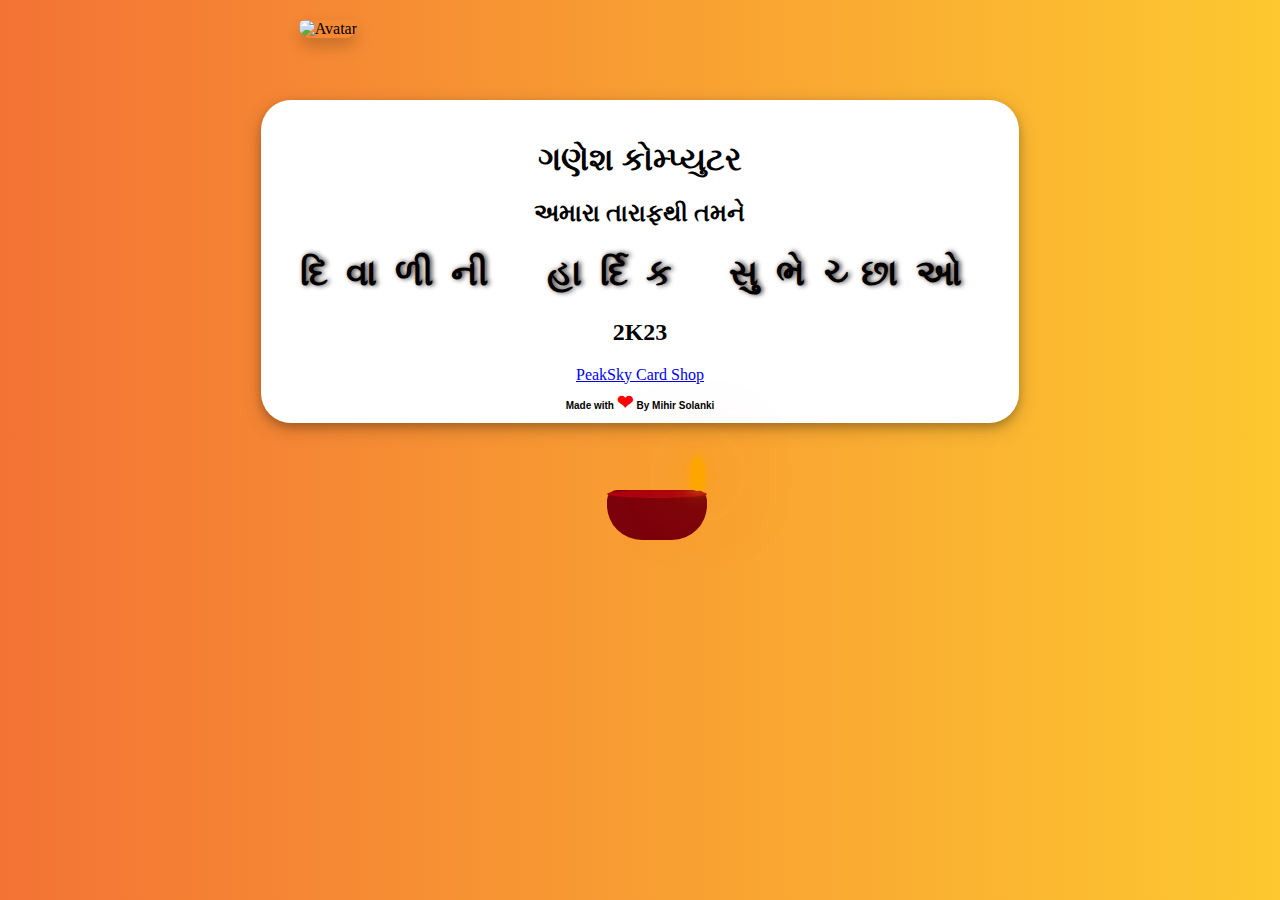
==== index.html @ fbfa71fe "diwali card" ====
<!DOCTYPE html>
<html lang="en">
<head>
    <meta charset="UTF-8">
    <meta http-equiv="X-UA-Compatible" content="IE=edge">
    <meta name="viewport" content="width=device-width, initial-scale=1.0">
    <title>ગણેશ કોમ્પ્યુટર</title>
    <link rel="stylesheet" href="diwali.css">
</head>
<body>
    <div class="cont">
<div class="card">
  <img src="https://cdn.pixabay.com/photo/2021/10/27/02/11/diwali-banner-6745457__480.png" alt="Avatar">
  <div class="container">
    <div class="cake">
        <div class="candle">
             <div class="flame"></div>
         </div>
     </div>
    <h1><b>ગણેશ કોમ્પ્યુટર</b></h1> 
    <h2>અમારા તારાફથી તમને</h2>
    <h1 class="ml15">
        <span class="word"> દિવાળીની </span>
        <span class="word">હાર્દિક સુભેચ્છાઓ</span>
      </h1>
      <h2>2K23</h2>

      <a href="https://wa.me/c/919054702608" target="_main">PeakSky Card Shop</a>
      <h1 class="credit">Made with <span style="color:red;font-size:20px;">❤</span> By <a  href="https://www.learningrobo.com/">Mihir Solanki</a></h1>
      

  </div>
</div>
</div>
 
<script src="https://cdnjs.cloudflare.com/ajax/libs/animejs/2.0.2/anime.min.js"></script>
<script src="diwali.js"> 
</script>
</body>
</html>
---- diwali.css ----
body{
    background: #FDC830;
    background: -webkit-linear-gradient(to right, #F37335, #FDC830);
    background: linear-gradient(to right, #F37335, #FDC830); 
    font-family: 'Edu TAS Beginner', cursive;
    }
    .cont{
    display: flex;
    flex-direction: column;
    align-items: center;
    justify-content: center;
    align-content: center;
    margin:100px auto 10px auto;
    width:100%;
    
    }
   .card {
    box-shadow: 0 4px 8px 0 rgba(0, 0, 0, 0.2), 0 6px 20px 0 rgba(0, 0, 0, 0.19);
    transition: 0.3s;
    width:60%;
    justify-content: center;
    align-content: center;
    border-radius: 30px;
    background-color: #fff;
    
    }
    .card > img{
    width: 90%;
    height:300px;
    border-radius:15px 15px 30px 30px;
    box-shadow: 0 8px 16px 0 rgba(0,0,0,0.2);
    margin: 0 5%;
    top:-80px;
    position: relative;
    }
    
    
    .container {
    padding: 2px 16px;
    text-align: center;
    color:#000
    }
    @media screen and (max-width:900px) {
    .card{
    width:100%
    }
    }
    
    .cake {
    position:absolute;
    width: 250px;
    height: 200px;
    top: 50%;
    left: 50%;
    margin-top: -70px;
    margin-left: -125px;
    }
    
    .cake > * {
    position: absolute;
    }
    .candle {
    background-color: #7B020B;
    width: 100px;
    height: 50px;
    border-radius: 8px / 4px;
    border-top-left-radius:10px;
    border-top-right-radius:10px;
    border-bottom-left-radius:35px;
    border-bottom-right-radius:35px;
    bottom: 40px;
    left: 40%;
    margin-left: -8px;
    z-index: 10;
    }
    .candle:before {
    content: "";
    position: absolute;
    top: 0;
    left: 0;
    width: 100px;
    height: 8px;
    border-radius: 50%;
    background-color: #ad030f;
    }
    
    .flame {
    position: absolute;
    background-color: orange;
    width: 15px;
    height: 35px;
    border-radius: 10px 10px 10px 10px / 25px 25px 10px 10px;
    top: -34px;
    left: 90%;
    margin-left: -7.5px;
    z-index: 10;
    box-shadow: 0 0 10px rgba(255, 165, 0, 0.5), 0 0 20px rgba(255, 165, 0, 0.5), 0 0 60px rgba(255, 165, 0, 0.5), 0 0 80px rgba(255, 165, 0, 0.5);
    transform-origin: 50% 90%;
    animation: flicker 1s ease-in-out alternate infinite;
    }
    
    @keyframes flicker {
    0% {
    transform: skewX(5deg);
    box-shadow: 0 0 10px rgba(255, 165, 0, 0.2), 0 0 20px rgba(255, 165, 0, 0.2), 0 0 60px rgba(255, 165, 0, 0.2), 0 0 80px rgba(255, 165, 0, 0.2);
    }
    25% {
    transform: skewX(-5deg);
    box-shadow: 0 0 10px rgba(255, 165, 0, 0.5), 0 0 20px rgba(255, 165, 0, 0.5), 0 0 60px rgba(255, 165, 0, 0.5), 0 0 80px rgba(255, 165, 0, 0.5);
    }
    50% {
    transform: skewX(10deg);
    box-shadow: 0 0 10px rgba(255, 165, 0, 0.3), 0 0 20px rgba(255, 165, 0, 0.3), 0 0 60px rgba(255, 165, 0, 0.3), 0 0 80px rgba(255, 165, 0, 0.3);
    }
    75% {
    transform: skewX(-10deg);
    box-shadow: 0 0 10px rgba(255, 165, 0, 0.4), 0 0 20px rgba(255, 165, 0, 0.4), 0 0 60px rgba(255, 165, 0, 0.4), 0 0 80px rgba(255, 165, 0, 0.4);
    }
    100% {
    transform: skewX(5deg);
    box-shadow: 0 0 10px rgba(255, 165, 0, 0.5), 0 0 20px rgba(255, 165, 0, 0.5), 0 0 60px rgba(255, 165, 0, 0.5), 0 0 80px rgba(255, 165, 0, 0.5);
    }
    }
    .ml15 {
    font-weight: 800;
    font-size: 2.8em;
    text-transform: uppercase;
    letter-spacing: 0.5em;
    text-shadow: 2px 0px 5px rgba(15,6,4,0.87);
    font-family: monospace;
    }
    
    .ml15 .word {
    display: inline-block;
    line-height: 1em;
    }
    img:hover {
        animation: shake 0.5s infinite;
    }
    
    @keyframes shake {
        0% {
            transform: translate(1px, 1px) rotate(0deg);
        }
        10% {
            transform: translate(-1px, -2px) rotate(-1deg);
        }
        20% {
            transform: translate(-3px, 0px) rotate(1deg);
        }
        30% {
            transform: translate(3px, 2px) rotate(0deg);
        }
        40% {
            transform: translate(1px, -1px) rotate(1deg);
        }
        50% {
            transform: translate(-1px, 2px) rotate(-1deg);
        }
        60% {
            transform: translate(-3px, 1px) rotate(0deg);
        }
        70% {
            transform: translate(3px, 1px) rotate(-1deg);
        }
        80% {
            transform: translate(-1px, -1px) rotate(1deg);
        }
        90% {
            transform: translate(1px, 2px) rotate(0deg);
        }
        100% {
            transform: translate(1px, -2px) rotate(0deg);
        }
    }
    
    .credit a{
        text-decoration: none;
        color: #000;
        font-weight: 900;
      }
      
      .credit {
          font-family: Verdana, Geneva, Tahoma, sans-serif;
          font-size: 10px;
      }
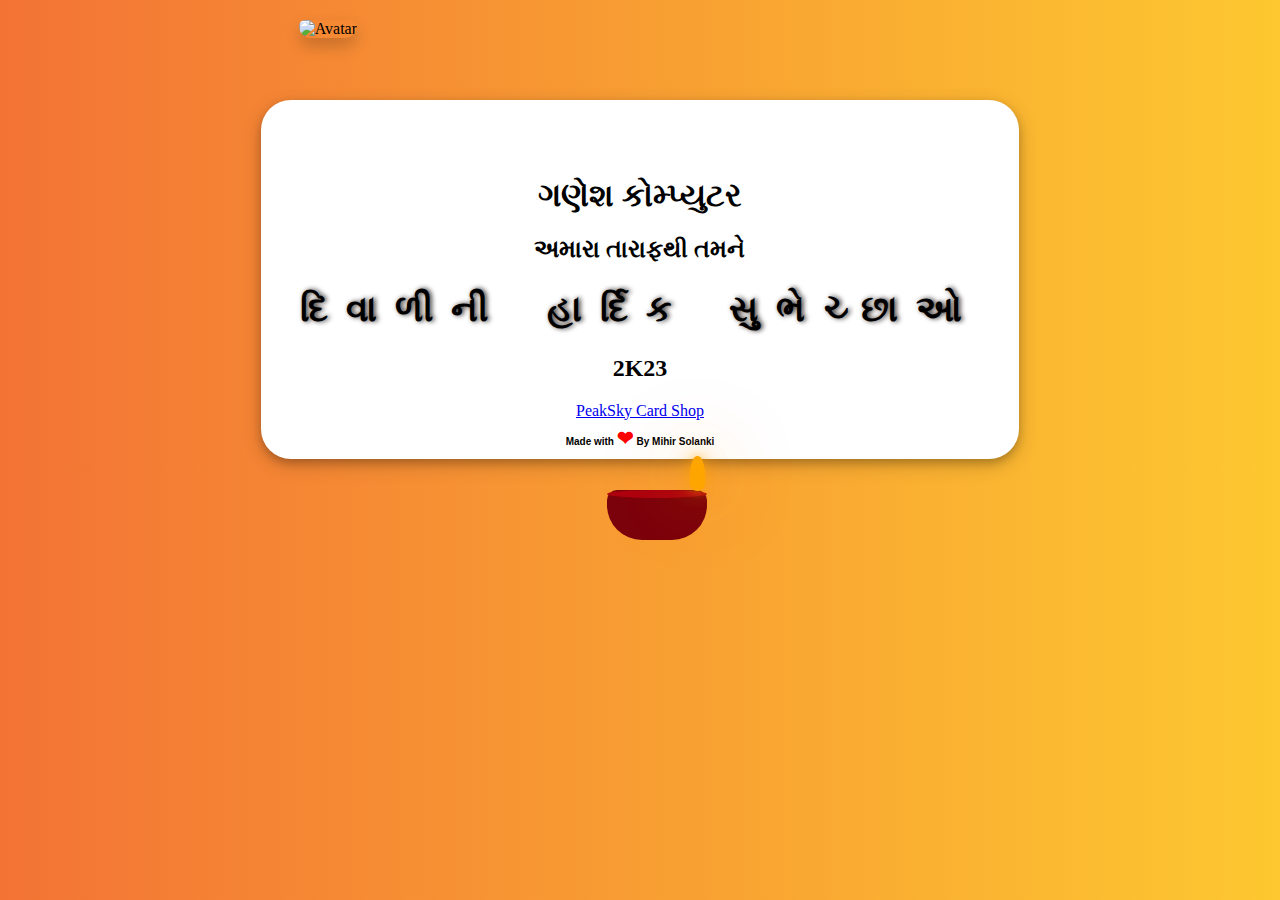
==== commit a6de8955: "Update index.html" ====
--- a/index.html
+++ b/index.html
@@ -17,6 +17,7 @@
              <div class="flame"></div>
          </div>
      </div>
+      <br></br>
     <h1><b>ગણેશ કોમ્પ્યુટર</b></h1> 
     <h2>અમારા તારાફથી તમને</h2>
     <h1 class="ml15">
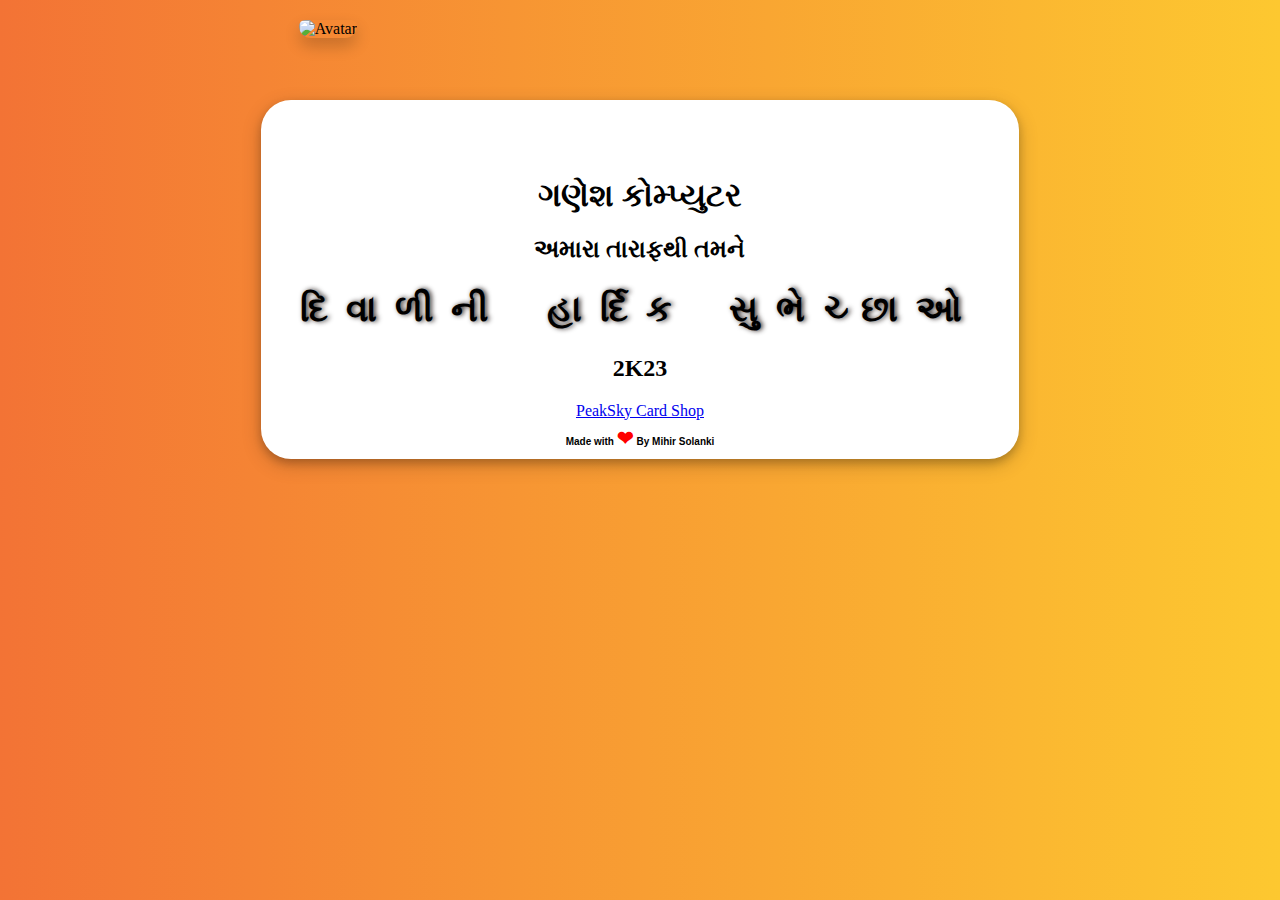
==== commit 7ea174f1: "Update index.html" ====
--- a/index.html
+++ b/index.html
@@ -12,11 +12,6 @@
 <div class="card">
   <img src="https://cdn.pixabay.com/photo/2021/10/27/02/11/diwali-banner-6745457__480.png" alt="Avatar">
   <div class="container">
-    <div class="cake">
-        <div class="candle">
-             <div class="flame"></div>
-         </div>
-     </div>
       <br></br>
     <h1><b>ગણેશ કોમ્પ્યુટર</b></h1> 
     <h2>અમારા તારાફથી તમને</h2>
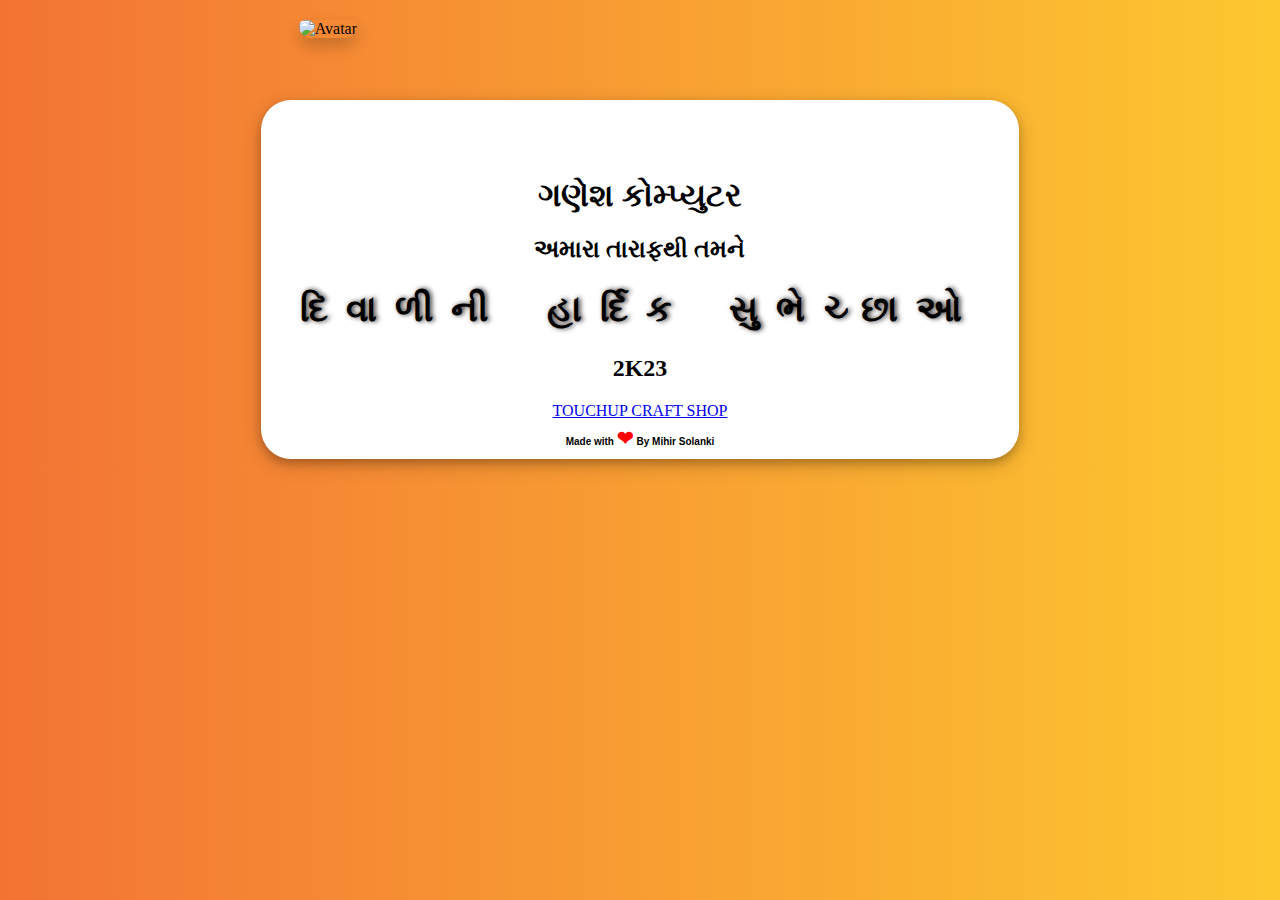
==== commit 633aca8b: "Update index.html" ====
--- a/index.html
+++ b/index.html
@@ -21,7 +21,7 @@
       </h1>
       <h2>2K23</h2>
 
-      <a href="https://wa.me/c/919054702608" target="_main">PeakSky Card Shop</a>
+      <a href="https://wa.me/c/919054702608" target="_main">TOUCHUP CRAFT SHOP</a>
       <h1 class="credit">Made with <span style="color:red;font-size:20px;">❤</span> By <a  href="https://www.learningrobo.com/">Mihir Solanki</a></h1>
       
 
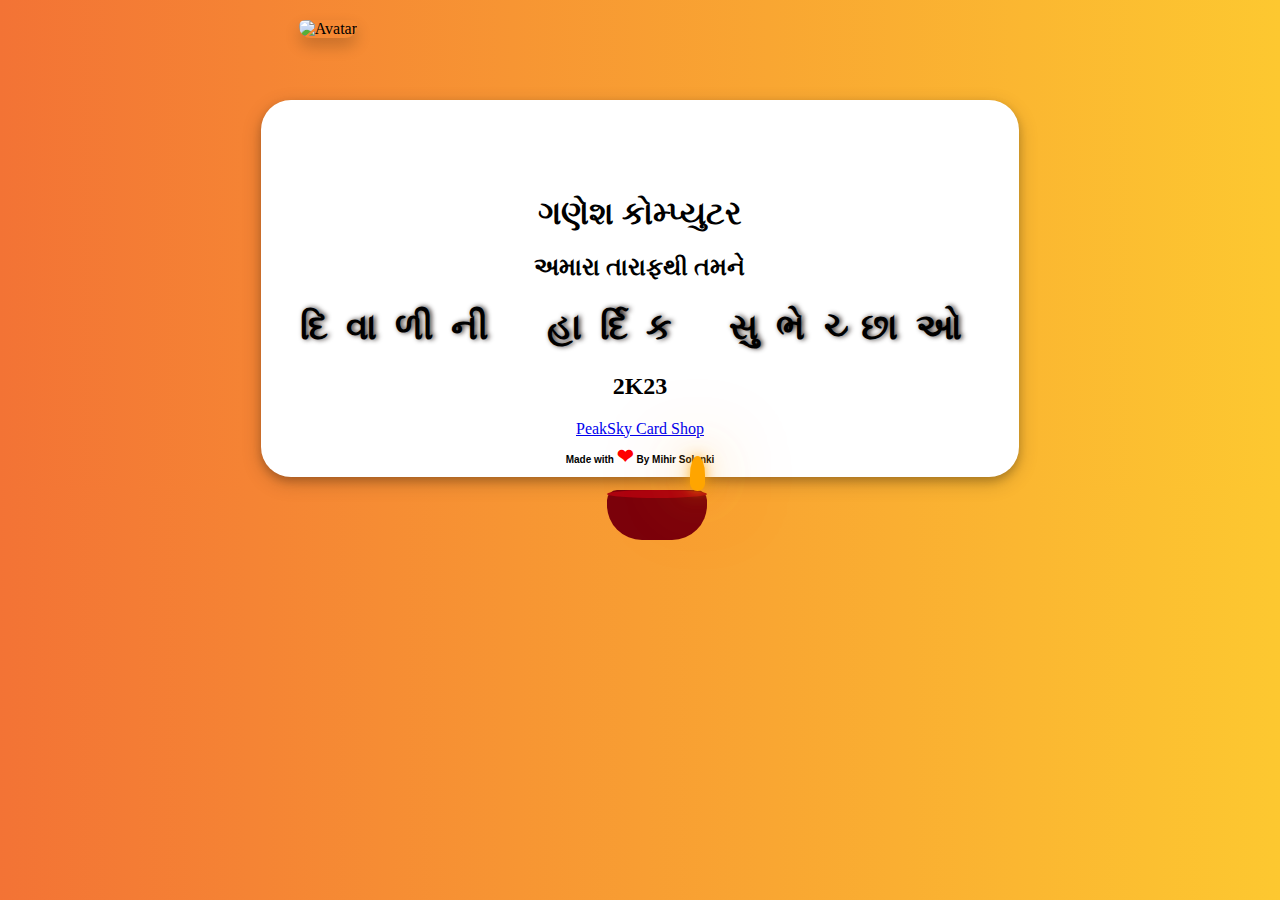
==== commit 544a1567: "Add files via upload" ====
--- a/index.html
+++ b/index.html
@@ -12,7 +12,14 @@
 <div class="card">
   <img src="https://cdn.pixabay.com/photo/2021/10/27/02/11/diwali-banner-6745457__480.png" alt="Avatar">
   <div class="container">
-      <br></br>
+    <div class="cake">
+      <div class="candle">
+           <div class="flame"></div>
+       </div>
+   </div>
+   <br>
+   <br>
+   <br>
     <h1><b>ગણેશ કોમ્પ્યુટર</b></h1> 
     <h2>અમારા તારાફથી તમને</h2>
     <h1 class="ml15">
@@ -21,7 +28,7 @@
       </h1>
       <h2>2K23</h2>
 
-      <a href="https://wa.me/c/919054702608" target="_main">TOUCHUP CRAFT SHOP</a>
+      <a href="https://wa.me/c/919054702608" target="_main">PeakSky Card Shop</a>
       <h1 class="credit">Made with <span style="color:red;font-size:20px;">❤</span> By <a  href="https://www.learningrobo.com/">Mihir Solanki</a></h1>
       
 
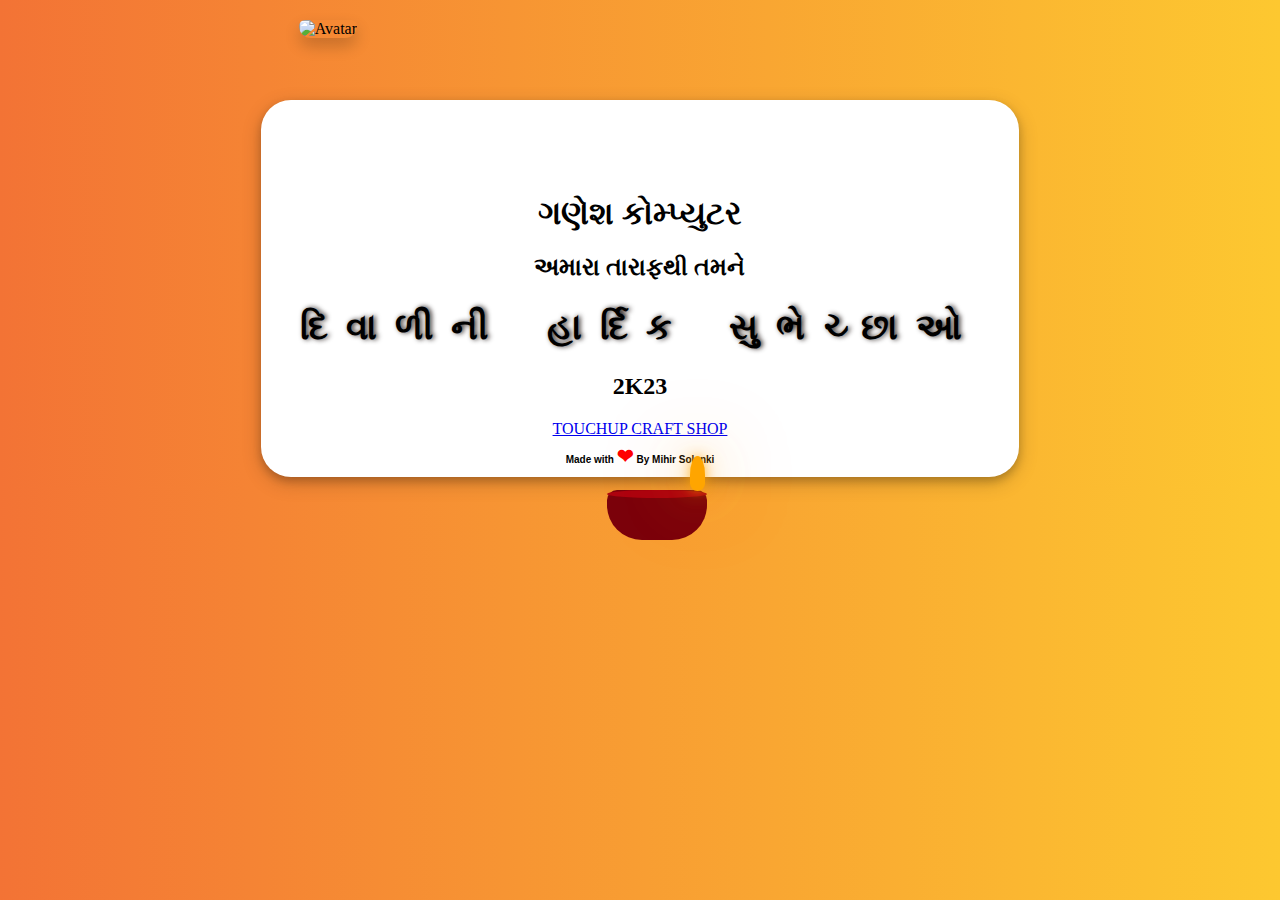
==== commit 2be07670: "Update index.html" ====
--- a/index.html
+++ b/index.html
@@ -28,7 +28,7 @@
       </h1>
       <h2>2K23</h2>
 
-      <a href="https://wa.me/c/919054702608" target="_main">PeakSky Card Shop</a>
+      <a href="https://wa.me/c/919054702608" target="_main">TOUCHUP CRAFT SHOP</a>
       <h1 class="credit">Made with <span style="color:red;font-size:20px;">❤</span> By <a  href="https://www.learningrobo.com/">Mihir Solanki</a></h1>
       
 
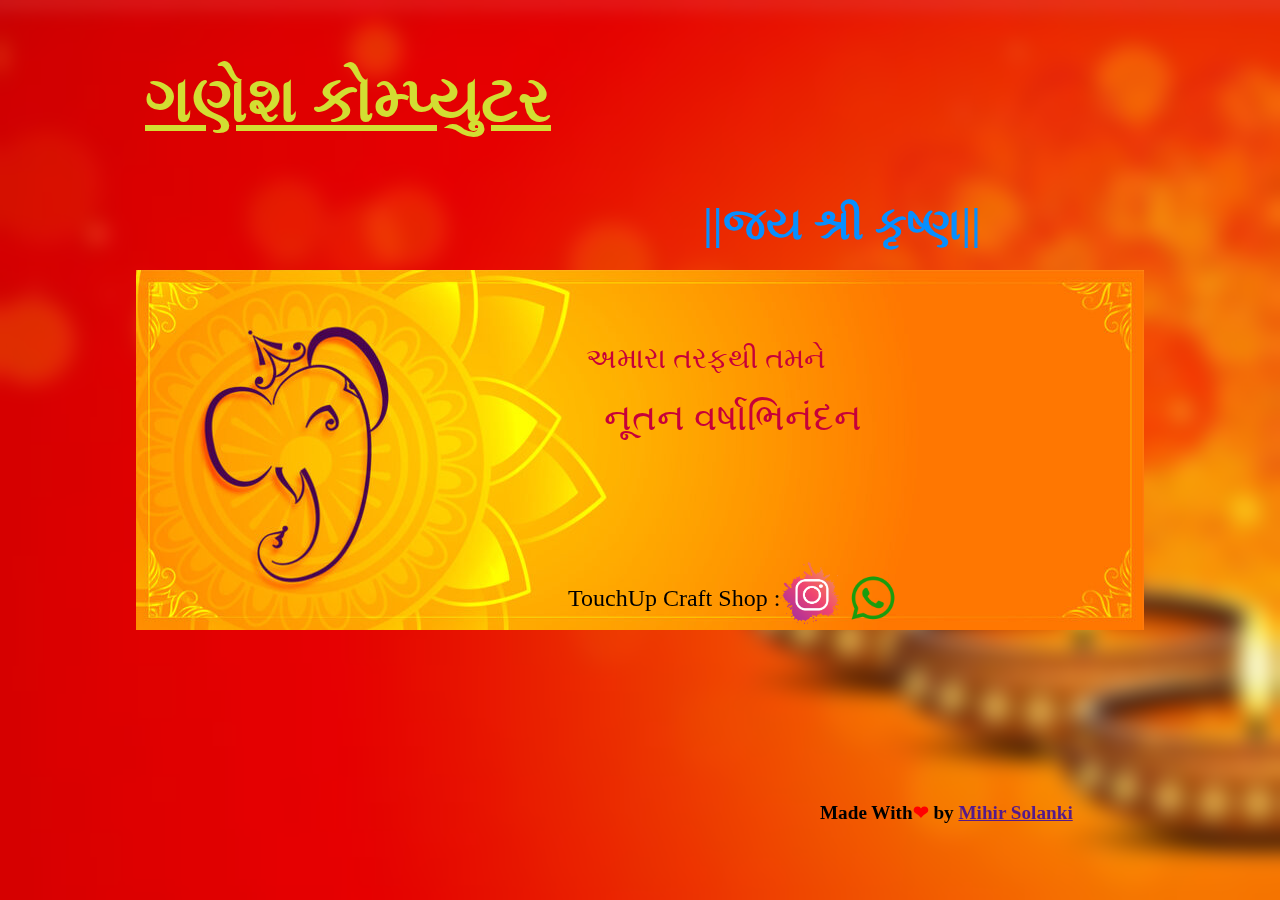
==== commit f38e78ae: "Add files via upload" ====
--- a/index.html
+++ b/index.html
@@ -1,43 +1,48 @@
 <!DOCTYPE html>
-<html lang="en">
+<html lang="en" dir="ltr">
 <head>
     <meta charset="UTF-8">
     <meta http-equiv="X-UA-Compatible" content="IE=edge">
     <meta name="viewport" content="width=device-width, initial-scale=1.0">
     <title>ગણેશ કોમ્પ્યુટર</title>
-    <link rel="stylesheet" href="diwali.css">
+    <link rel="stylesheet" href="hny.css">
 </head>
 <body>
-    <div class="cont">
-<div class="card">
-  <img src="https://cdn.pixabay.com/photo/2021/10/27/02/11/diwali-banner-6745457__480.png" alt="Avatar">
-  <div class="container">
-    <div class="cake">
-      <div class="candle">
-           <div class="flame"></div>
-       </div>
-   </div>
-   <br>
-   <br>
-   <br>
-    <h1><b>ગણેશ કોમ્પ્યુટર</b></h1> 
-    <h2>અમારા તારાફથી તમને</h2>
-    <h1 class="ml15">
-        <span class="word"> દિવાળીની </span>
-        <span class="word">હાર્દિક સુભેચ્છાઓ</span>
-      </h1>
-      <h2>2K23</h2>
+    <div class="container">
+        <div class="card"> 
+            <img src="ganesh 1.jpg" alt="ganeshji photo">
+        </div>
+        <div class="title">
+        <div class="logo">
+            <b><u>ગણેશ કોમ્પ્યુટર</u></b>
+        </div>
+        <div class="jsk">  
+           <b>||જય શ્રી કૃષ્ણ||</b>
+        </div>
+        <div class="hny">
+            અમારા તરફથી તમને 
+        </div>
+        <div class="new">
+            નૂતન વર્ષાભિનંદન
+        </div>
 
-      <a href="https://wa.me/c/919054702608" target="_main">TOUCHUP CRAFT SHOP</a>
-      <h1 class="credit">Made with <span style="color:red;font-size:20px;">❤</span> By <a  href="https://www.learningrobo.com/">Mihir Solanki</a></h1>
-      
-
-  </div>
-</div>
-</div>
- 
-<script src="https://cdnjs.cloudflare.com/ajax/libs/animejs/2.0.2/anime.min.js"></script>
-<script src="diwali.js"> 
-</script>
+                <div class="touch">
+            TouchUp Craft Shop :
+        </div>
+        <div class="insta">
+            <a href="https://www.instagram.com/touchupcraft/?utm_source=ig_web_button_share_sheet&igshid=OGQ5ZDc2ODk2ZA==" target="_main"><img
+                src="insta.png" alt="Instagram" width="70"> </a> 
+        </div>
+        <div class="wp">
+            <a href="https://wa.me/c/919054702608" target="_main"><img
+                src="wp.png" alt="WhatsApp" width="70"> </a> 
+        </div>
+       
+        <div class="mihir">
+            <b>Made With<span style="color:red">❤</span> by <a href="">Mihir Solanki</a></b>
+        </div>
+    </div>
+    </div>
+    
 </body>
-</html> 
+</html>--- a/hny.css
+++ b/hny.css
@@ -0,0 +1,118 @@
+/* @import url('https://fonts.googleapis.com/css2?family=Edu+TAS+Beginner:wght@600&family=Poppins:ital,wght@1,500;1,600&display=swap');
+
+  @import url('https://fonts.googleapis.com/css2?family=Edu+TAS+Beginner:wght@600&family=Poppins:ital,wght@1,500;1,600&display=swap'); */
+
+
+
+*{
+    margin: 0;
+    padding: 0;
+    box-sizing: border-box;
+    /* font-family: 'Edu TAS Beginner', cursive;
+    font-family: 'Poppins', sans-serif; */
+}
+
+body{
+    height: 200;
+    min-height: 200;
+    width: 500;
+    display: flex;
+    justify-content: center;
+    align-items: center;
+    background: url(img\ 3.jpg) no-repeat;
+background-size: cover;
+background-position: center;
+backdrop-filter: blur(10px);
+}
+
+.container{
+    display: flex;
+    justify-content: center;
+    align-items: center;
+    width: 900px;
+    height: 100vh;
+    perspective: 1200px;
+}
+
+.card{
+    position: relative;
+    display: flex;
+    justify-content: center;
+    align-items: center;
+    width: 450px;
+    height: 600px;
+
+}
+
+.card .card-bg img{
+    z-index: 1;
+    width: 100%;
+    border-radius: 10px;
+}
+
+.logo{
+    color: #D2DE32;
+    position: absolute;
+    top: 7%;
+    left: -5%;
+    font-size: 4rem;
+}
+
+.jsk{
+    color:#068FFF;
+    position: absolute;
+    top: 22%;
+    left: 57%;
+    font-size: 2.8rem;
+}
+
+
+.hny{
+    color: #C70039;
+    position: absolute;
+    top: 38%;
+    left: 44%;
+    font-size: 1.8rem;
+}
+
+.new{
+    color: #C70039;
+    position: absolute;
+    top: 44%;
+    left: 46%;
+    font-size: 2.3rem;
+}
+.touch{
+    position: absolute;
+    top: 65%;
+    left: 42%;
+    font-size: 1.5rem;
+}
+.mihir{
+    position: absolute;
+    top: 89%;
+    left: 70%;
+    font-size: 1.2rem;
+}
+
+.insta{
+    position: absolute;
+    top: 62%;
+    left: 65%;
+}
+
+.wp{
+        position: absolute;
+        top: 62.5%;
+        left: 72%;
+    
+    }
+
+.card .title{
+    z-index: 2;
+    position: absolute;
+    top: 50px;
+    text-align: center;
+    line-height: 40px;
+    transition: all 0.3 ease-out;
+}
